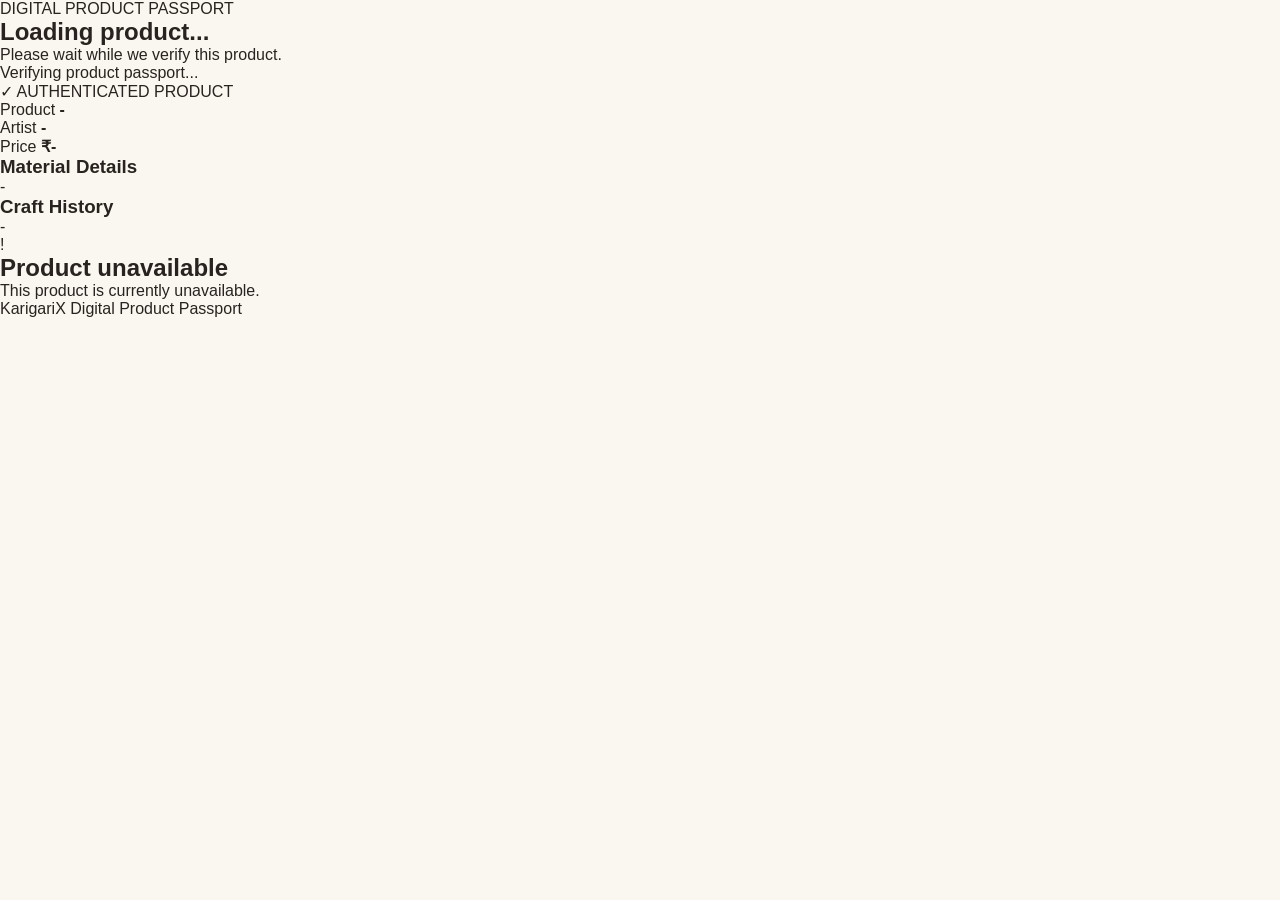
==== product.html @ ff12b83d "Commit changes" ====
<!DOCTYPE html>
<html lang="en">

<head>
    <meta charset="UTF-8">

    <meta
        name="viewport"
        content="width=device-width, initial-scale=1.0"
    >

    <title>Product Passport | KarigariX</title>

    <link rel="stylesheet" href="style.css">
</head>

<body>

    <main class="product-page">

        <!-- HEADER -->

        <section class="product-hero">

            <div class="passport-label">
                DIGITAL PRODUCT PASSPORT
            </div>

            <h1 id="productName">
                Loading product...
            </h1>

            <p id="artistName">
                Please wait while we verify this product.
            </p>

        </section>


        <!-- LOADING -->

        <section id="loadingState" class="product-card">

            <div class="loader"></div>

            <p>
                Verifying product passport...
            </p>

        </section>


        <!-- PRODUCT DETAILS -->

        <section
            id="productDetails"
            class="product-card hidden"
        >

            <div class="verified-badge">
                ✓ AUTHENTICATED PRODUCT
            </div>


            <div class="detail-row">

                <span>Product</span>

                <strong id="detailProductName">
                    -
                </strong>

            </div>


            <div class="detail-row">

                <span>Artist</span>

                <strong id="detailArtistName">
                    -
                </strong>

            </div>


            <div class="detail-row">

                <span>Price</span>

                <strong>
                    ₹<span id="detailPrice">-</span>
                </strong>

            </div>


            <div class="detail-section">

                <h3>
                    Material Details
                </h3>

                <p id="materialDetails">
                    -
                </p>

            </div>


            <div class="detail-section">

                <h3>
                    Craft History
                </h3>

                <p id="craftHistory">
                    -
                </p>

            </div>

        </section>


        <!-- ERROR / SUSPENDED / SOLD -->

        <section
            id="statusMessage"
            class="product-card hidden"
        >

            <div class="status-icon">
                !
            </div>

            <h2 id="statusTitle">
                Product unavailable
            </h2>

            <p id="statusDescription">
                This product is currently unavailable.
            </p>

        </section>


        <!-- FOOTER -->

        <footer class="product-footer">

            <span>KarigariX</span>

            <span>
                Digital Product Passport
            </span>

        </footer>

    </main>


    <script src="product.js"></script>

</body>

</html>
---- style.css ----
/* ============================================================
   KARIGARI X
   GLOBAL STYLES
============================================================ */

* {
    margin: 0;
    padding: 0;
    box-sizing: border-box;
}


html {
    scroll-behavior: smooth;
}


body {
    min-height: 100vh;

    background: #faf7f1;

    color: #29231f;

    font-family: Arial, Helvetica, sans-serif;

    overflow-x: hidden;
}


button,
input,
textarea {
    font: inherit;
}


/* ============================================================
   LANDING PAGE
============================================================ */

.landing {

    min-height: 100vh;

    max-width: 1350px;

    margin: auto;

    padding: 45px 60px;

    display: grid;

    grid-template-columns:
        0.9fr 1.1fr;

    gap: 75px;

    align-items: center;
}


.landing-content {
    display: flex;

    align-items: center;
}


.content-wrapper {
    width: 100%;

    max-width: 540px;
}


.portal-label {

    display: flex;

    align-items: center;

    gap: 12px;

    color: #8d7567;

    font-size: 12px;

    font-weight: 700;

    letter-spacing: 2px;

}


.label-line {

    width: 30px;

    height: 1px;

    background: #a84f35;

}


.landing-content h1 {

    margin-top: 30px;

    margin-bottom: 25px;

    font-family: Georgia, "Times New Roman", serif;

    font-size: clamp(55px, 5vw, 74px);

    font-weight: 500;

    line-height: 0.98;

    letter-spacing: -2px;

}


.landing-content h1 em {

    color: #a84f35;

    font-style: italic;

}


.landing-description {

    max-width: 490px;

    color: #756d66;

    font-size: 16px;

    line-height: 1.8;

}


#loginForm {

    margin-top: 35px;

}


#loginForm label {

    display: block;

    margin-bottom: 10px;

    color: #403a35;

    font-size: 12px;

    font-weight: 700;

}


.email-box {

    display: flex;

    gap: 10px;

}


.email-box input {

    flex: 1;

    min-width: 0;

    height: 54px;

    padding: 0 17px;

    border: 1px solid #d9d0c6;

    border-radius: 5px;

    outline: none;

    background: #fffdf9;

    color: #302a26;

    font-size: 14px;

}


.email-box input:focus {

    border-color: #a84f35;

}


.email-box button {

    height: 54px;

    padding: 0 24px;

    border: none;

    border-radius: 5px;

    background: #a84f35;

    color: white;

    font-size: 13px;

    font-weight: 700;

    cursor: pointer;

    white-space: nowrap;

    transition: 0.2s;

}


.email-box button:hover {

    background: #8f3f2c;

    transform: translateY(-1px);

}


.trust-message {

    display: flex;

    align-items: center;

    gap: 18px;

    margin-top: 28px;

    color: #8c847b;

    font-size: 13px;

}


.trust-icon {

    color: #a84f35;

    font-size: 18px;

}


/* ============================================================
   HERO IMAGE
============================================================ */

.hero-image {

    position: relative;

    width: 100%;

    height: min(680px, 80vh);

    min-height: 520px;

    overflow: hidden;

    background: #5c382b;

    box-shadow:
        0 25px 65px
        rgba(61, 39, 29, 0.15);

}


.hero-image img {

    width: 100%;

    height: 100%;

    object-fit: cover;

    filter:
        brightness(0.68)
        sepia(0.18)
        saturate(0.88);

    transition: 0.6s;

}


.hero-image:hover img {

    transform: scale(1.03);

}


.image-overlay {

    position: absolute;

    inset: 0;

    background:
        linear-gradient(
            to bottom,
            rgba(25, 15, 10, 0.04),
            rgba(25, 15, 10, 0.8)
        );

}


.image-text {

    position: absolute;

    left: 38px;

    bottom: 38px;

    color: white;

}


.image-text small {

    display: block;

    margin-bottom: 12px;

    font-size: 10px;

    letter-spacing: 2px;

}


.image-text h2 {

    margin-bottom: 12px;

    font-family: Georgia, "Times New Roman", serif;

    font-size: 44px;

    font-weight: 500;

    line-height: 1.05;

}


.image-text p {

    font-size: 13px;

    color: rgba(255,255,255,0.75);

}


/* ============================================================
   DASHBOARD NAVBAR
============================================================ */

.dashboard-navbar {

    height: 82px;

    padding: 0 60px;

    display: flex;

    align-items: center;

    justify-content: space-between;

    border-bottom: 1px solid #e5ddd3;

    background: #faf7f1;

}


.dashboard-logo {

    display: flex;

    align-items: center;

    gap: 13px;

}


.logo-symbol {

    width: 40px;

    height: 40px;

    display: flex;

    align-items: center;

    justify-content: center;

    border: 1px solid #a84f35;

    color: #a84f35;

    font-size: 21px;

}


.dashboard-logo h2 {

    font-family: Georgia, "Times New Roman", serif;

    font-size: 22px;

    letter-spacing: 1px;

}


.dashboard-logo span {

    display: block;

    margin-top: 3px;

    color: #91877d;

    font-size: 9px;

    letter-spacing: 1.5px;

}


.artist-profile {

    display: flex;

    align-items: center;

    gap: 12px;

}


.artist-avatar {

    width: 42px;

    height: 42px;

    display: flex;

    align-items: center;

    justify-content: center;

    border-radius: 50%;

    background: #a84f35;

    color: white;

    font-weight: 700;

    font-size: 15px;

}


.artist-profile strong {

    display: block;

    font-size: 14px;

}


.artist-profile small {

    display: block;

    margin-top: 4px;

    color: #91877d;

    font-size: 11px;

}


/* ============================================================
   DASHBOARD
============================================================ */

.dashboard {

    max-width: 1350px;

    margin: auto;

    padding: 60px;

}


.dashboard-header {

    display: flex;

    align-items: center;

    justify-content: space-between;

    gap: 30px;

    margin-bottom: 40px;

}


.dashboard-header h1 {

    margin: 9px 0;

    font-family: Georgia, "Times New Roman", serif;

    font-size: 48px;

    font-weight: 500;

}


.dashboard-header p:not(.small-heading) {

    color: #81786f;

    font-size: 15px;

}


.small-heading {

    color: #a84f35;

    font-size: 11px;

    font-weight: 700;

    letter-spacing: 2px;

}


/* ============================================================
   REGISTER BUTTON
============================================================ */

.register-button {

    padding: 14px 22px;

    border: none;

    border-radius: 5px;

    background: #a84f35;

    color: white;

    font-size: 13px;

    font-weight: 700;

    cursor: pointer;

    transition: 0.2s;

}


.register-button:hover {

    background: #8e3e2b;

    transform: translateY(-1px);

}


/* ============================================================
   STAT CARDS
============================================================ */

.stats {

    display: grid;

    grid-template-columns:
        repeat(4, 1fr);

    gap: 15px;

    margin-bottom: 55px;

}


.stat-card {

    padding: 25px;

    border: 1px solid #e5ddd3;

    background: #fffdf9;

}


.stat-card span {

    display: block;

    color: #958a80;

    font-size: 10px;

    font-weight: 700;

    letter-spacing: 1.3px;

}


.stat-card strong {

    display: block;

    margin: 9px 0 5px;

    font-family: Georgia, "Times New Roman", serif;

    font-size: 36px;

    font-weight: 500;

}


.stat-card small {

    color: #9a9189;

    font-size: 11px;

}


/* ============================================================
   PRODUCT SECTION
============================================================ */

.product-section {

    margin-bottom: 50px;

}


.section-header {

    display: flex;

    align-items: end;

    justify-content: space-between;

    gap: 20px;

    margin-bottom: 17px;

}


.section-header h2 {

    margin-top: 7px;

    font-family: Georgia, "Times New Roman", serif;

    font-size: 29px;

    font-weight: 500;

}


.product-search {

    width: 270px;

    height: 44px;

    padding: 0 14px;

    border: 1px solid #d9d0c6;

    outline: none;

    background: #fffdf9;

    font-size: 12px;

}


.product-search:focus {

    border-color: #a84f35;

}


/* ============================================================
   TABLE
============================================================ */

.product-table {

    overflow-x: auto;

    border: 1px solid #e5ddd3;

    background: #fffdf9;

}


table {

    width: 100%;

    min-width: 800px;

    border-collapse: collapse;

}


th {

    padding: 16px;

    text-align: left;

    border-bottom: 1px solid #e5ddd3;

    color: #958a80;

    font-size: 10px;

    letter-spacing: 1px;

}


td {

    padding: 19px 16px;

    border-bottom: 1px solid #eee7de;

    font-size: 13px;

}


td strong {

    display: block;

    font-size: 14px;

}


td small {

    display: block;

    margin-top: 5px;

    color: #999087;

    font-size: 10px;

}


.product-row {

    cursor: pointer;

    transition: 0.2s;

}


.product-row:hover {

    background: #f8f1e9;

}


.status {

    font-size: 11px;

    font-weight: 700;

}


.status.available {

    color: #4c7653;

}


.status.sold {

    color: #77706a;

}


.status.suspended {

    color: #a84f35;

}


.empty-state {

    padding: 30px;

    text-align: center;

    color: #999087;

}


/* ============================================================
   PRODUCT MODAL
============================================================ */

.modal-overlay {

    position: fixed;

    inset: 0;

    z-index: 100;

    display: none;

    align-items: center;

    justify-content: center;

    padding: 20px;

    background:
        rgba(38, 29, 24, 0.5);

}


.modal-overlay.show {

    display: flex;

}


.product-modal {

    position: relative;

    width: min(530px, 100%);

    padding: 40px;

    background: #fffdf9;

    box-shadow:
        0 30px 80px
        rgba(40, 30, 20, 0.25);

}


.modal-close {

    position: absolute;

    top: 14px;

    right: 18px;

    border: none;

    background: none;

    color: #756b63;

    font-size: 29px;

    cursor: pointer;

}


.product-modal h2 {

    margin: 10px 0;

    font-family: Georgia, "Times New Roman", serif;

    font-size: 34px;

    font-weight: 500;

}


.modal-description {

    color: #81776e;

    font-size: 14px;

    line-height: 1.7;

}


.modal-details {

    display: grid;

    grid-template-columns:
        repeat(3, 1fr);

    gap: 10px;

    margin-top: 25px;

}


.modal-details div {

    padding: 15px;

    border: 1px solid #e5ddd3;

}


.modal-details span {

    display: block;

    color: #968c83;

    font-size: 9px;

    text-transform: uppercase;

    letter-spacing: 1px;

}


.modal-details strong {

    display: block;

    margin-top: 7px;

    font-size: 12px;

}


.modal-status {

    display: flex;

    align-items: center;

    justify-content: space-between;

    margin-top: 20px;

    padding: 16px;

    background: #f7f1e9;

}


.modal-status span {

    color: #7f756c;

    font-size: 12px;

}


.modal-action {

    width: 100%;

    margin-top: 20px;

    padding: 14px;

    border: none;

    border-radius: 4px;

    font-size: 13px;

    font-weight: 700;

    cursor: pointer;

}


.sold-action {

    background: #a84f35;

    color: white;

}


.unsuspend-action {

    background: #4c7653;

    color: white;

}


/* ============================================================
   REGISTER PANEL
============================================================ */

.register-overlay {

    position: fixed;

    inset: 0;

    z-index: 200;

    display: none;

    justify-content: flex-end;

    background:
        rgba(38, 29, 24, 0.35);

}


.register-overlay.show {

    display: flex;

}


.register-panel {

    width: min(570px, 100%);

    height: 100%;

    overflow-y: auto;

    padding: 50px;

    background: #fffdf9;

    box-shadow:
        -20px 0 60px
        rgba(40, 30, 20, 0.15);

    animation:
        slideIn 0.3s ease;

}


@keyframes slideIn {

    from {

        transform: translateX(100%);

    }

    to {

        transform: translateX(0);

    }

}


.register-panel h2 {

    margin: 10px 0;

    font-family: Georgia, "Times New Roman", serif;

    font-size: 36px;

    font-weight: 500;

}


.panel-description {

    margin-bottom: 30px;

    color: #81776e;

    font-size: 14px;

    line-height: 1.7;

}


.form-group {

    margin-bottom: 20px;

}


.form-group label {

    display: block;

    margin-bottom: 8px;

    color: #403a35;

    font-size: 12px;

    font-weight: 700;

}


.form-group input,
.form-group textarea {

    width: 100%;

    padding: 13px;

    border: 1px solid #d9d0c6;

    outline: none;

    background: #fff;

    color: #302a26;

    font-size: 13px;

}


.form-group textarea {

    resize: vertical;

}


.form-group input:focus,
.form-group textarea:focus {

    border-color: #a84f35;

}


.form-row {

    display: grid;

    grid-template-columns:
        1fr 1fr;

    gap: 15px;

}


.register-submit {

    width: 100%;

    padding: 15px;

    border: none;

    border-radius: 5px;

    background: #a84f35;

    color: white;

    font-size: 13px;

    font-weight: 700;

    cursor: pointer;

}


/* ============================================================
   TOAST
============================================================ */

.toast {

    position: fixed;

    right: 25px;

    bottom: 25px;

    z-index: 500;

    display: flex;

    align-items: center;

    gap: 10px;

    padding: 14px 18px;

    border: 1px solid #dfd6cb;

    background: #fffdf9;

    color: #403a35;

    box-shadow:
        0 12px 35px
        rgba(40, 30, 20, 0.14);

    font-size: 12px;

    animation:
        toastIn 0.25s ease;

}


.toast-check {

    width: 22px;

    height: 22px;

    display: flex;

    align-items: center;

    justify-content: center;

    border-radius: 50%;

    background: #4c7653;

    color: white;

    font-size: 11px;

}


.toast.hide {

    opacity: 0;

    transform: translateY(10px);

    transition: 0.3s;

}


@keyframes toastIn {

    from {

        opacity: 0;

        transform: translateY(10px);

    }

    to {

        opacity: 1;

        transform: translateY(0);

    }

}


/* ============================================================
   RESPONSIVE
============================================================ */

@media (max-width: 1000px) {

    .landing {

        grid-template-columns:
            1fr 1fr;

        padding: 35px;

        gap: 40px;

    }


    .dashboard {

        padding: 40px 35px;

    }


    .stats {

        grid-template-columns:
            repeat(2, 1fr);

    }

}


@media (max-width: 780px) {

    .landing {

        grid-template-columns: 1fr;

    }


    .hero-image {

        height: 500px;

        min-height: 0;

    }


    .dashboard-navbar {

        padding: 0 25px;

    }


    .dashboard {

        padding: 35px 25px;

    }


    .dashboard-header {

        align-items: flex-start;

        flex-direction: column;

    }

}


@media (max-width: 550px) {

    .landing {

        padding: 30px 18px;

    }


    .landing-content h1 {

        font-size: 48px;

    }


    .email-box {

        flex-direction: column;

    }


    .email-box button {

        width: 100%;

    }


    .stats {

        grid-template-columns: 1fr;

    }


    .section-header {

        align-items: flex-start;

        flex-direction: column;

    }


    .product-search {

        width: 100%;

    }


    .form-row {

        grid-template-columns: 1fr;

    }


    .register-panel {

        padding: 35px 25px;

    }


    .modal-details {

        grid-template-columns: 1fr;

    }

}
/* =========================================================
   REGISTER PRODUCT PAGE
   ========================================================= */

.register-page {
    min-height: 100vh;
    width: 100%;
    box-sizing: border-box;

    display: flex;
    justify-content: center;

    padding: 50px 25px 80px;

    background: #f8f4ee;
}


.register-card {
    width: 100%;
    max-width: 720px;
    box-sizing: border-box;
}


/* Back button */

.back-button {
    border: none;
    background: transparent;

    padding: 0;
    margin-bottom: 45px;

    font-family: inherit;
    font-size: 16px;

    color: #4f4841;

    cursor: pointer;
}

.back-button:hover {
    text-decoration: underline;
}


/* Small portal heading */

.register-card .portal-label {
    display: flex;
    align-items: center;
    gap: 12px;

    font-size: 13px;
    letter-spacing: 2px;
    font-weight: 600;

    color: #766b61;
}


.register-card .label-line {
    width: 35px;
    height: 1px;

    background: #766b61;
}


/* Main heading */

.register-card h1 {
    margin: 22px 0 12px;

    font-family: Georgia, "Times New Roman", serif;

    font-size: clamp(42px, 6vw, 64px);
    line-height: 1.05;

    font-weight: 500;

    color: #29231f;
}


.register-card > p {
    margin: 0 0 40px;

    max-width: 600px;

    font-size: 17px;
    line-height: 1.7;

    color: #756c64;
}


/* =========================================================
   FORM
   ========================================================= */

#registerForm {
    display: flex;
    flex-direction: column;
}


#registerForm label {
    margin: 22px 0 8px;

    font-size: 14px;
    font-weight: 600;

    color: #403932;
}


#registerForm input,
#registerForm textarea {

    width: 100%;
    box-sizing: border-box;

    border: 1px solid #d6cec4;

    border-radius: 2px;

    background: #fffdf9;

    padding: 15px 16px;

    font-family: inherit;
    font-size: 16px;

    color: #302a25;

    outline: none;

    transition:
        border-color 0.2s ease,
        box-shadow 0.2s ease;
}


#registerForm input {
    height: 52px;
}


#registerForm textarea {
    min-height: 120px;

    resize: vertical;

    line-height: 1.6;
}


#registerForm input::placeholder,
#registerForm textarea::placeholder {
    color: #aaa19a;
}


#registerForm input:focus,
#registerForm textarea:focus {

    border-color: #7b6a5d;

    box-shadow: 0 0 0 3px rgba(123, 106, 93, 0.08);
}


/* Register button */

#registerForm .primary-button {

    width: fit-content;

    margin-top: 35px;

    padding: 15px 28px;

    border: none;
    border-radius: 2px;

    background: #29231f;
    color: #fff;

    font-family: inherit;
    font-size: 16px;
    font-weight: 600;

    cursor: pointer;

    transition:
        transform 0.2s ease,
        background 0.2s ease;
}


#registerForm .primary-button:hover {

    background: #403831;

    transform: translateY(-1px);
}


/* =========================================================
   QR CODE MODAL
   ========================================================= */

.qr-modal {

    position: fixed;

    inset: 0;

    z-index: 9999;

    display: none;

    align-items: center;
    justify-content: center;

    padding: 20px;

    box-sizing: border-box;

    background: rgba(36, 30, 25, 0.60);

    backdrop-filter: blur(4px);
}


.qr-modal.show {
    display: flex;
}


.qr-card {

    position: relative;

    width: 100%;
    max-width: 460px;

    box-sizing: border-box;

    padding: 45px 40px;

    background: #fffdf9;

    text-align: center;

    box-shadow: 0 25px 70px rgba(0, 0, 0, 0.25);
}


/* Close */

.close-button {

    position: absolute;

    top: 12px;
    right: 16px;

    width: 35px;
    height: 35px;

    border: none;

    background: transparent;

    font-size: 28px;

    color: #5e554e;

    cursor: pointer;
}


.close-button:hover {
    color: #29231f;
}


/* QR heading */

.qr-label {

    margin: 0 0 12px !important;

    font-size: 11px !important;

    letter-spacing: 2px;

    font-weight: 600;

    color: #81766d !important;
}


.qr-card h2 {

    margin: 0 0 25px;

    font-family: Georgia, "Times New Roman", serif;

    font-size: 30px;

    font-weight: 500;

    color: #29231f;
}


/* QR + traditional decoration */

.qr-decoration {

    display: flex;

    align-items: center;
    justify-content: center;

    gap: 18px;

    margin: 10px 0 25px;
}


.qr-decoration span {

    font-family: Georgia, serif;

    font-size: 24px;

    color: #8b7561;
}


.qr-img {

    display: block;

    width: 250px;
    height: 250px;

    object-fit: contain;

    background: white;

    padding: 8px;

    box-sizing: border-box;

    border: 1px solid #ded5ca;
}


.qr-card > p:not(.qr-label) {

    margin: 0 auto 25px;

    max-width: 330px;

    font-size: 14px;

    line-height: 1.6;

    color: #756c64;
}


/* Print button */

.qr-card .primary-button {

    border: none;

    padding: 14px 28px;

    background: #29231f;

    color: white;

    font-family: inherit;

    font-size: 15px;

    cursor: pointer;
}


.qr-card .primary-button:hover {
    background: #403831;
}


/* =========================================================
   MOBILE
   ========================================================= */

@media (max-width: 600px) {

    .register-page {
        padding: 35px 20px 60px;
    }

    .register-card h1 {
        font-size: 42px;
    }

    .qr-card {
        padding: 40px 22px 30px;
    }

    .qr-img {
        width: 210px;
        height: 210px;
    }

    .qr-decoration {
        gap: 8px;
    }

}
/* ============================================================
   DASHBOARD HTML CLASS FIX
   ============================================================ */

.dashboard-page {
    max-width: 1350px;
    margin: 0 auto;
    padding: 60px;
}


/* Register button in your current HTML */

.dashboard-header > button {
    padding: 14px 22px;
    border: none;
    border-radius: 5px;
    background: #a84f35;
    color: white;
    font-size: 13px;
    font-weight: 700;
    cursor: pointer;
    transition: 0.2s;
}

.dashboard-header > button:hover {
    background: #8e3e2b;
    transform: translateY(-1px);
}


/* Search box */

.search-box {
    display: flex;
    gap: 8px;
}

.search-box input {
    width: 270px;
    height: 44px;
    padding: 0 14px;

    border: 1px solid #d9d0c6;
    outline: none;

    background: #fffdf9;
    font-size: 12px;
}

.search-box input:focus {
    border-color: #a84f35;
}

.search-box button {
    height: 44px;
    padding: 0 18px;

    border: none;
    border-radius: 4px;

    background: #29231f;
    color: white;

    font-size: 12px;
    font-weight: 700;

    cursor: pointer;
}


/* Table container */

.table-container {
    overflow-x: auto;

    border: 1px solid #e5ddd3;

    background: #fffdf9;
}


/* Clickable product rows */

.table-container tr {
    transition: 0.2s;
}

.table-container tbody tr:hover {
    background: #f8f1e9;
    cursor: pointer;
}


/* ============================================================
   YOUR MODAL CLASS NAMES
   ============================================================ */

.modal {
    position: fixed;
    inset: 0;

    z-index: 1000;

    display: flex;
    align-items: center;
    justify-content: center;

    padding: 20px;

    background: rgba(38, 29, 24, 0.5);
}

.modal.hidden {
    display: none;
}


.modal-card {
    position: relative;

    width: min(530px, 100%);

    padding: 40px;

    background: #fffdf9;

    box-shadow:
        0 30px 80px
        rgba(40, 30, 20, 0.25);
}


.close-btn {
    position: absolute;

    top: 14px;
    right: 18px;

    border: none;
    background: none;

    color: #756b63;

    font-size: 29px;

    cursor: pointer;
}


.modal-card h2 {
    margin: 10px 0 25px;

    font-family: Georgia, "Times New Roman", serif;

    font-size: 34px;

    font-weight: 500;
}


.product-details {
    display: flex;
    flex-direction: column;
    gap: 14px;
}

.product-details p {
    color: #81776e;
    font-size: 14px;
    line-height: 1.6;
}

.product-details strong {
    color: #403a35;
}


.modal-actions {
    margin-top: 25px;

    display: flex;
    gap: 10px;
}


.modal-actions button {
    flex: 1;

    padding: 14px;

    border: none;
    border-radius: 4px;

    font-size: 13px;
    font-weight: 700;

    cursor: pointer;
}


.danger-btn {
    background: #a84f35;
    color: white;
}


.secondary-btn {
    background: #4c7653;
    color: white;
}


/* ============================================================
   RESPONSIVE DASHBOARD
   ============================================================ */

@media (max-width: 780px) {

    .dashboard-page {
        padding: 40px 25px;
    }

    .dashboard-header {
        align-items: flex-start;
        flex-direction: column;
    }

}


@media (max-width: 550px) {

    .dashboard-page {
        padding: 30px 18px;
    }

    .search-box {
        width: 100%;
        flex-direction: column;
    }

    .search-box input {
        width: 100%;
    }

    .search-box button {
        width: 100%;
    }

    .modal-card {
        padding: 30px 22px;
    }

    .modal-actions {
        flex-direction: column;
    }

}
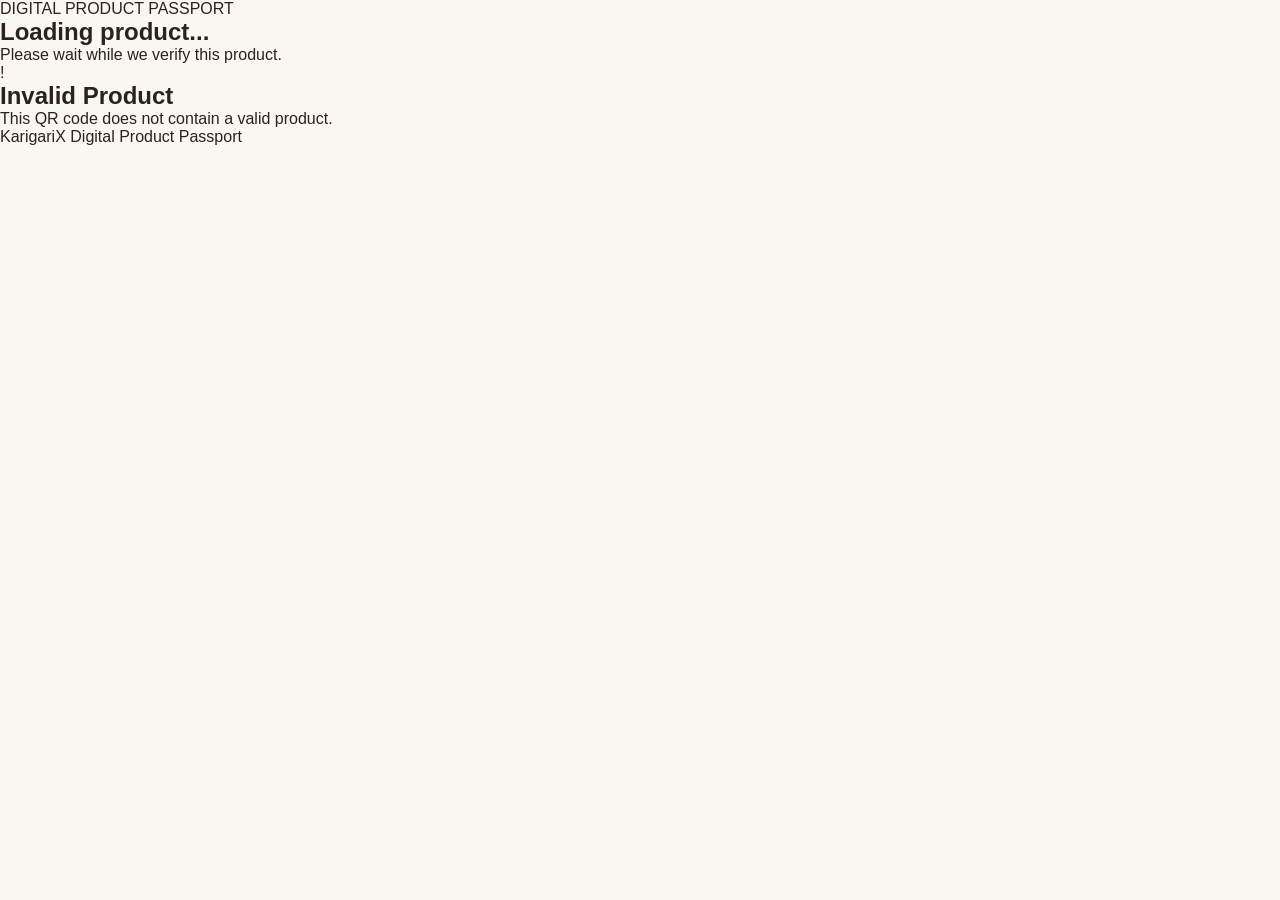
==== commit ff05cf19: "Chages6" ====
--- a/product.html
+++ b/product.html
@@ -1,6 +1,5 @@
 <!DOCTYPE html>
 <html lang="en">
-
 <head>
     <meta charset="UTF-8">
 
@@ -11,7 +10,7 @@
 
     <title>Product Passport | KarigariX</title>
 
-    <link rel="stylesheet" href="style.css">
+    <link rel="stylesheet" href="/style.css">
 </head>
 
 <body>
@@ -160,7 +159,7 @@
     </main>
 
 
-    <script src="product.js"></script>
+    <script src="/product.js"></script>
 
 </body>
 
--- a/style.css
+++ b/style.css
@@ -2223,4 +2223,7 @@
         flex-direction: column;
     }
 
+}
+.hidden {
+    display: none !important;
 }
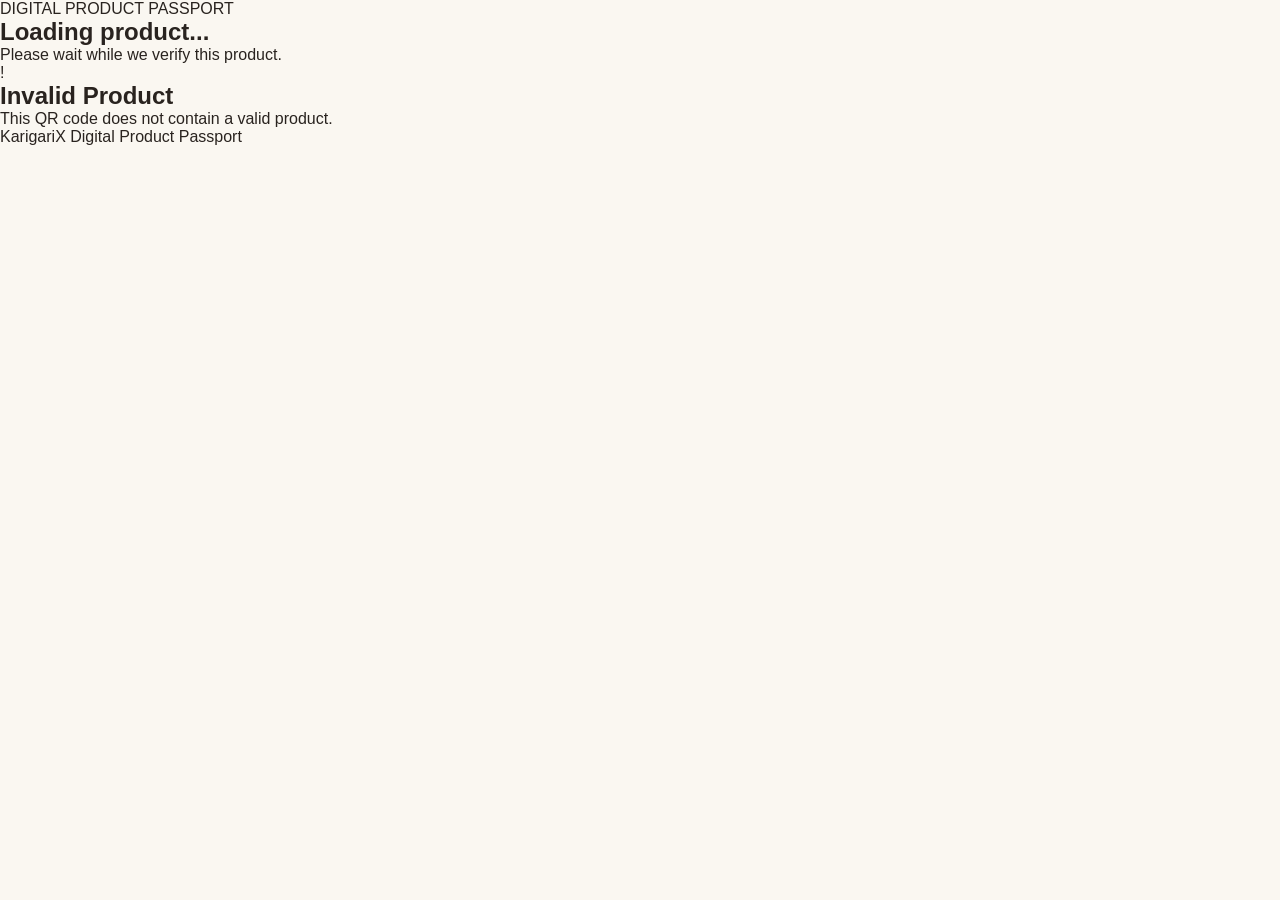
==== commit 2855b14e: "New feature" ====
--- a/product.html
+++ b/product.html
@@ -1,5 +1,6 @@
 <!DOCTYPE html>
 <html lang="en">
+
 <head>
     <meta charset="UTF-8">
 
@@ -13,9 +14,11 @@
     <link rel="stylesheet" href="/style.css">
 </head>
 
+
 <body>
 
     <main class="product-page">
+
 
         <!-- HEADER -->
 
@@ -38,7 +41,10 @@
 
         <!-- LOADING -->
 
-        <section id="loadingState" class="product-card">
+        <section
+            id="loadingState"
+            class="product-card"
+        >
 
             <div class="loader"></div>
 
@@ -122,6 +128,58 @@
         </section>
 
 
+        <!-- TIP SECTION -->
+
+        <section
+            id="tipSection"
+            class="tip-section hidden"
+        >
+
+            <h3>
+                Want to give a tip to the artist? ❤️
+            </h3>
+
+            <p>
+                Support the artisan and their craftsmanship.
+            </p>
+
+
+            <div class="tip-buttons">
+
+                <button
+                    type="button"
+                    onclick="addTip(0)"
+                >
+                    No Tip
+                </button>
+
+
+                <button
+                    type="button"
+                    onclick="addTip(5)"
+                >
+                    5% Tip
+                </button>
+
+
+                <button
+                    type="button"
+                    onclick="addTip(10)"
+                >
+                    10% Tip
+                </button>
+
+            </div>
+
+
+            <p
+                id="tipMessage"
+                class="tip-message"
+            ></p>
+
+        </section>
+
+
         <!-- ERROR / SUSPENDED / SOLD -->
 
         <section
@@ -148,7 +206,9 @@
 
         <footer class="product-footer">
 
-            <span>KarigariX</span>
+            <span>
+                KarigariX
+            </span>
 
             <span>
                 Digital Product Passport
@@ -156,6 +216,7 @@
 
         </footer>
 
+
     </main>
 
 
--- a/style.css
+++ b/style.css
@@ -2224,6 +2224,44 @@
     }
 
 }
+/* TIP SECTION */
+
+.tip-section {
+    margin-top: 24px;
+    padding: 20px;
+    border: 1px solid #ddd;
+    border-radius: 12px;
+    text-align: center;
+}
+
+.tip-section h3 {
+    margin-bottom: 8px;
+}
+
+.tip-section p {
+    margin-bottom: 16px;
+}
+
+.tip-buttons {
+    display: flex;
+    justify-content: center;
+    gap: 10px;
+    flex-wrap: wrap;
+}
+
+.tip-buttons button {
+    padding: 12px 18px;
+    border: none;
+    border-radius: 8px;
+    cursor: pointer;
+    font-size: 15px;
+    font-weight: 600;
+}
+
+.tip-message {
+    margin-top: 15px;
+    font-weight: 600;
+}
 .hidden {
     display: none !important;
-}+}
